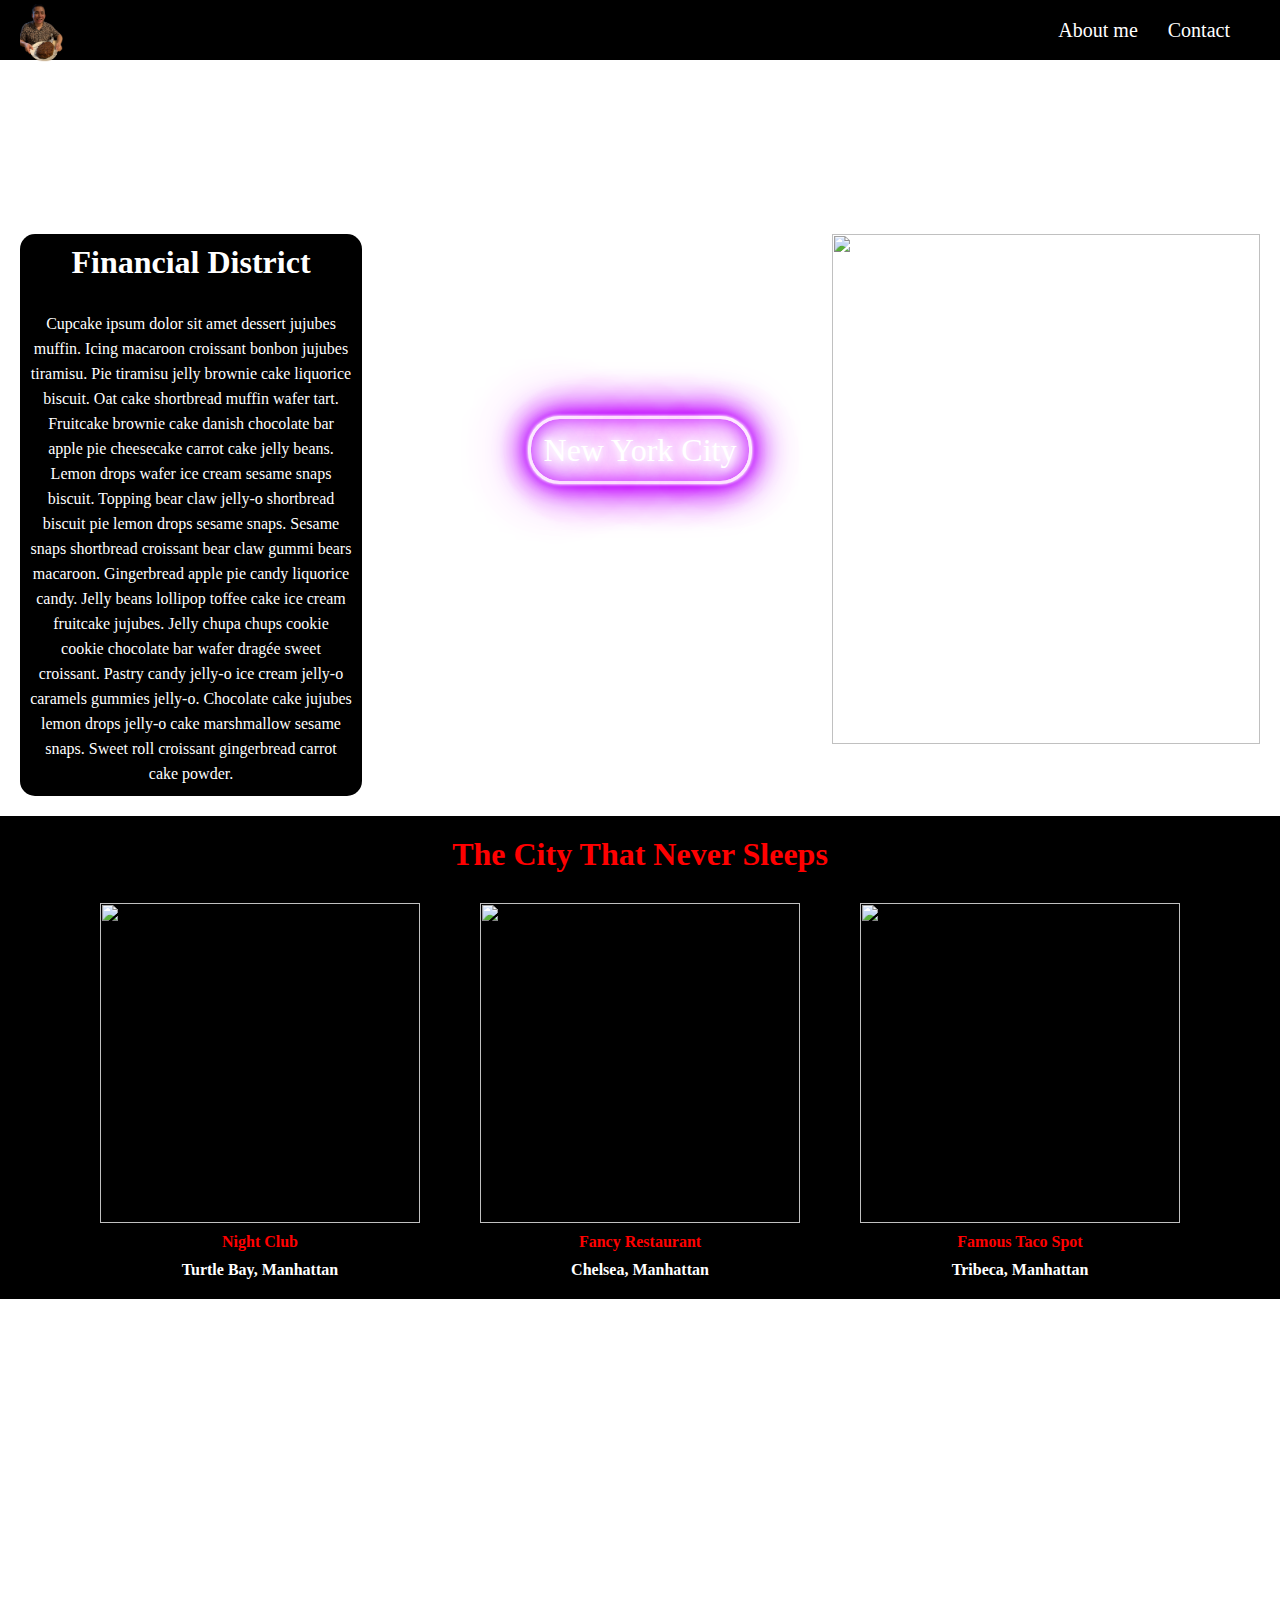
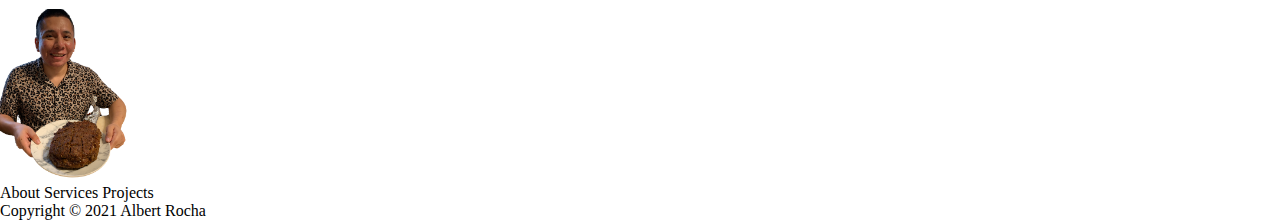
==== index.html @ f2d71719 "first commit" ====
<!DOCTYPE html>
<html lang="en">
<head>
    <meta charset="UTF-8">
    <meta http-equiv="X-UA-Compatible" content="IE=edge">
    <meta name="viewport" content="width=device-width, initial-scale=1.0">
    <title>First Landing Page self</title>
    
    <link rel="stylesheet" href="https://use.fontawesome.com/releases/v5.0.8/css/all.css">
    <link rel="stylesheet" href="styles.css">

</head>
<body>
    <div class="wrapper">
        <div class="banner-a">
            <div class="header">
                <a href="https://techcrunch.com/" target="_blank"><img src="./assets/steak-removebg-preview.png" alt="person-with-steak" class="logo"></a>

                <div class="menu">
                    <a href="/AboutMe.html"><span>About me</span></a>
                    <a href="url"><span>Contact</span></a>
                    <!-- <a href="/JavaScriptAnimation.html"><span>JS Animation</span></a> -->

                </div>
            </div>
            <video autoplay="true" loop="true">
                <source src="https://player.vimeo.com/external/473292473.hd.mp4?s=5c42ac3b9f132a30f17b6169521a13ac4ecb50f1&profile_id=172&oauth2_token_id=57447761" type="video/webm">
            </video>
            <div class="overlay">
                <h1 class="neonText">
                    New York City
                 </h1>
            </div>
        </div>
        <!-- <div class="banner">
            <div class="header">
                <a href="https://techcrunch.com/" target="_blank"><img src="./assets/steak-removebg-preview.png" alt="person-with-steak" class="logo"></a>
                
            
                <div class="menu">
                    <a href="url"><span>About me</span></a>
                    <a href="url"><span>Instagram</span></a>
                    <a href="url"><span>Contact</span></a>
                    <a href="/JavaScriptAnimation.html"><span>JS Animation</span></a>

                </div>
            </div>
            <div class="main">
                <h1 class="neonText">
                   New York City
                </h1>
            </div>
        </div> -->
        <div class="grid">
            <div class="two">
                <video width="250" autoplay="true" loop="true">
                    <source src="https://player.vimeo.com/external/478174884.sd.mp4?s=2d5acae51aa42090cc60cdc9e51c0c3b9bd8407f&profile_id=139&oauth2_token_id=57447761" type="video/webm">
                </video>
            </div>
            <div class="three">
                <h1>Financial District</h1>
                <p>Cupcake ipsum dolor sit amet dessert jujubes muffin. Icing macaroon croissant bonbon jujubes tiramisu. Pie tiramisu jelly brownie cake liquorice biscuit. Oat cake shortbread muffin wafer tart. Fruitcake brownie cake danish chocolate bar apple pie cheesecake carrot cake jelly beans. Lemon drops wafer ice cream sesame snaps biscuit. Topping bear claw jelly-o shortbread biscuit pie lemon drops sesame snaps. Sesame snaps shortbread croissant bear claw gummi bears macaroon. Gingerbread apple pie candy liquorice candy. Jelly beans lollipop toffee cake ice cream fruitcake jujubes. Jelly chupa chups cookie cookie chocolate bar wafer dragée sweet croissant. Pastry candy jelly-o ice cream jelly-o caramels gummies jelly-o. Chocolate cake jujubes lemon drops jelly-o cake marshmallow sesame snaps. Sweet roll croissant gingerbread carrot cake powder.</p>                
            </div>
            <div class="four">
                <img src="https://images.pexels.com/photos/7299449/pexels-photo-7299449.jpeg?auto=compress&cs=tinysrgb&dpr=2&w=500" alt="">
            </div>
            <div class="five">
                <video width="250" autoplay="true" loop="true">
                    <source src="https://player.vimeo.com/external/210754134.sd.mp4?s=6ec51cb51e90f44aac20c623073ba3b62adcf23e&profile_id=164&oauth2_token_id=57447761" type="video/webm">
                </video>
                
            </div>
        </div>
        <div class="sectionWithLandmarks">
            <h1>The City That Never Sleeps</h1>
            <div class="landmarks">
                <div class="landmark">
                    <div class="landmark-image">
                        <img src="https://images.pexels.com/photos/2034851/pexels-photo-2034851.jpeg?auto=compress&cs=tinysrgb&dpr=2&w=500" alt="">
                    </div>
                    <h4>
                        Night Club
                    </h4>
                    <div class="details">
                        <h4>Turtle Bay, Manhattan</h4>
                    </div>
                </div>
                <div class="landmark">
                    <div class="landmark-image">
                        <img src="https://images.pexels.com/photos/696218/pexels-photo-696218.jpeg?auto=compress&cs=tinysrgb&dpr=2&w=500" alt="">
                    </div>
                    <h4>
                        Fancy Restaurant
                    </h4>
                    <div class="details">
                        <h4>Chelsea, Manhattan</h4>
                    </div>
                </div>
                <div class="landmark">
                    <div class="landmark-image">
                        <img src="https://images.pexels.com/photos/8448174/pexels-photo-8448174.jpeg?auto=compress&cs=tinysrgb&dpr=2&w=500" alt="">
                    </div>
                    <h4>
                        Famous Taco Spot
                    </h4>
                    <div class="details">
                        <h4>Tribeca, Manhattan</h4>
                    </div>
                </div>
            </div>
        </div>
        <div class="itemswithborder">
            <div class="clients">
                <div class="client effect animate pop delay-1">
                    <i class="fab fa-facebook-square"></i>
                </div>
                <div class="client effect animate pop delay-2">
                    <i class="fab fa-instagram"></i>
                </div>
                <div class="client effect animate pop delay-3">
                    <i class="fab fa-twitter"></i>
                </div>
                <div class="client effect animate pop delay-4">
                    <i class="fab fa-linkedin-in"></i>
                </div>

            </div>
        </div>

        
        <footer>
            <div class="footer-logo">
                <a href="https://techcrunch.com/" target="_blank"><img src="./assets/steak-removebg-preview.png" alt="person-with-steak" class="logo"></a>
            </div>
            <div class="footer-navigation">
                <span>About</span>
                <span>Services</span>
                <span>Projects</span>
            </div>
            <div class="footer__copyright">
                Copyright © 2021 Albert Rocha
            </div>
        </footer>
        
    </div>

</body>
</html>
---- styles.css ----
* {
  margin: 0;
  padding: 0;
  box-sizing: border-box;
}

body {
  display: flex;
}

/* .banner {
  height: 90vh;
  min-height: 600px;
  background-image: url("https://images.pexels.com/photos/2360569/pexels-photo-2360569.jpeg?auto=compress&cs=tinysrgb&dpr=2&w=500");
  background-position: center bottom;
  background-size: cover;
  display: flex;
  flex-direction: column;
} */

.banner-a video {
  /* width: 1380px; */
  width: 100%;
}

.overlay {
  position: absolute;
  color: red;
  top: 0%;
  bottom: 0%;
  left: 0%;
  right: 0%;
  display: flex;
  align-items: center;
  justify-content: center;
}

.header {
  height: 60px;
  display: flex;
  justify-content: space-between;
  align-items: center;
  padding-left: 20px;
  padding-right: 20px;
  background-color: black;
}

.logo {
  width: 10%;
  margin-top: 10px;
}

.menu {
  display: flex;
  font-size: 20px;
  color: wheat;
  align-items: center;
}

.menu a {
  text-decoration: none;
  color: white;
}

.menu span {
  margin-right: 30px;
  cursor: pointer;
}

/* this is for the neon text */
.main {
  display: flex;
  flex-direction: column;
  align-items: center;
  /* align items center makes text and arrow align */
  justify-content: center;
  font-size: 18px;
  flex-grow: 1;
  color: white;
  font-weight: bold;
}

.neonText {
  color: #fff;
  text-shadow: 0 0 7px #fff, 0 0 10px #fff, 0 0 21px #fff, 0 0 42px #bc13fe,
    0 0 82px #bc13fe, 0 0 92px #bc13fe, 0 0 102px #bc13fe, 0 0 151px #bc13fe;
  background-image: url("https://images.pexels.com/photos/1341279/pexels-photo-1341279.jpeg?auto=compress&cs=tinysrgb&dpr=2&w=500");
  font-weight: 400;
  border: 0.2rem solid #fff;
  border-radius: 2rem;
  padding: 0.4em;
  box-shadow: 0 0 0.2rem;
  box-shadow: 0 0 0.2rem #fff, 0 0 0.2rem #fff, 0 0 2rem #bc13fe,
    0 0 0.8rem #bc13fe, 0 0 2.8rem #bc13fe, inset 0 0 1.3rem #bc13fe;
}

/* styling for airpods-animation */
/* styling for airpods-animation */
/* styling for airpods-animation */
/* styling for airpods-animation */
/* styling for airpods-animation */
/* styling for airpods-animation */
/* styling for airpods-animation */
/* styling for airpods-animation */
/* styling for airpods-animation */
.intro {
  height: 100vh;
}

.intro video {
  height: 100%;
  width: 100%;
  object-fit: cover;
}

.intro h1 {
  position: absolute;
  top: 50%;
  left: 50%;
  transform: translate(-50%, -50%);
  font-size: 80px;
  color: white;
}

section {
  height: 100vh;
  color: black;
}

section h1 {
  padding-top: 300px;
  text-align: center;
  font-size: 80px;
}
/* styling for airpods-animation */
/* styling for airpods-animation */
/* styling for airpods-animation */

/* styling CSS GRID below banner */
.grid {
  display: grid;
  grid-template-columns: repeat(3, 1fr);
  gap: 10px;
  grid-auto-rows: minmax(100px, auto);
  padding: 20px 20px;
  background-image: url("https://images.pexels.com/photos/1634279/pexels-photo-1634279.jpeg?auto=compress&cs=tinysrgb&dpr=2&w=500");
  background-position: center bottom;
  background-size: cover;
}

.two {
  grid-column: 2;
  grid-row: 1 / 3;
  /* background-color: red; */
}
.three {
  grid-column: 1;
  grid-row: 1 / 5;
  color: white;
  background-color: black;
  padding: 10px;
  border-radius: 15px;
}

.four {
  grid-column: 3;
  grid-row: 1 / 5;
  /* background-image: url("https://images.pexels.com/photos/7299449/pexels-photo-7299449.jpeg?auto=compress&cs=tinysrgb&dpr=2&w=500");
  object-fit: cover; */
}
.five {
  grid-column: 2;
  grid-row: 3 / 5;
  /* background-color: pink; */
}

.three h1 {
  margin-bottom: 30px;
  text-align: center;
}

.three p {
  text-align: center;
  line-height: 25px;
}

.two video {
  width: 100%;
}

.four img {
  width: 428px;
  height: 510px;
}

.five video {
  width: 450px;
}

/* style for items with border change section */
.itemswithborder {
  display: flex;
  flex-direction: column;
  align-items: center;
  /* align items center makes text and arrow align */
  justify-content: center;
  font-size: 18px;
  flex-grow: 1;
  color: white;
  font-weight: bold;
  height: 300px;
  background-image: url("https://images.pexels.com/photos/410237/pexels-photo-410237.jpeg?auto=compress&cs=tinysrgb&dpr=2&w=500");
  background-position: center bottom;
}

.clients {
  display: flex;
  justify-content: space-between;
}

.client {
  padding-top: 30px;
  padding-bottom: 30px;
  padding-left: 30px;
  padding-right: 30px;
  border: 5px solid;
  border-radius: 50%;
  margin-left: 70px;
  margin-right: 70px;
}

.effect {
  border: 5px solid;
  transition: ease-out;
  transition: 5s;
}

.effect:hover {
  border-radius: 15px;
  transition: 1s;
  border: 5px solid;
  padding-top: 40px;
  padding-bottom: 40px;
  padding-left: 40px;
  padding-right: 40px;
}

.animate.pop {
  animation-name: animate-pop;
  animation-timing-function: cubic-bezier(0.26, 0.53, 0.74, 1.48);
  animation-duration: 0.5s;
}

.delay-1 {
  animation-delay: 0.6s;
}
.delay-2 {
  animation-delay: 0.7s;
}
.delay-3 {
  animation-delay: 0.8s;
}

.delay-4 {
  animation-delay: 0.9s;
}

@keyframes animate-pop {
  0% {
    opacity: 0;
    transform: scale(0.5, 0.5);
  }

  100% {
    opacity: 1;
    transform: scale(1, 1);
  }
}

.sectionWithLandmarks {
  background-color: black;
  display: flex;
  flex-direction: column;
  align-items: center;
  justify-content: center;
  padding-bottom: 10px;
}

.sectionWithLandmarks h1 {
  color: red;
  margin-top: 20px;
}

.landmarks {
  display: flex;
}

.landmarks .landmark {
  padding-top: 30px;
  padding-left: 30px;
  padding-right: 30px;
}

.landmark-image {
  width: 320px;
  height: 320px;
  overflow: hidden;
}

.landmark-image img {
  width: 100%;
  height: 100%;
  object-fit: cover;
}

.landmark h4 {
  color: red;
  text-align: center;
  margin-top: 10px;
}

.details h4 {
  margin-bottom: 10px;
  color: white;
}

/* styling for section with map */

/* map */
/* #googleMap {
    width: 100px;
    height: 100px;
} */
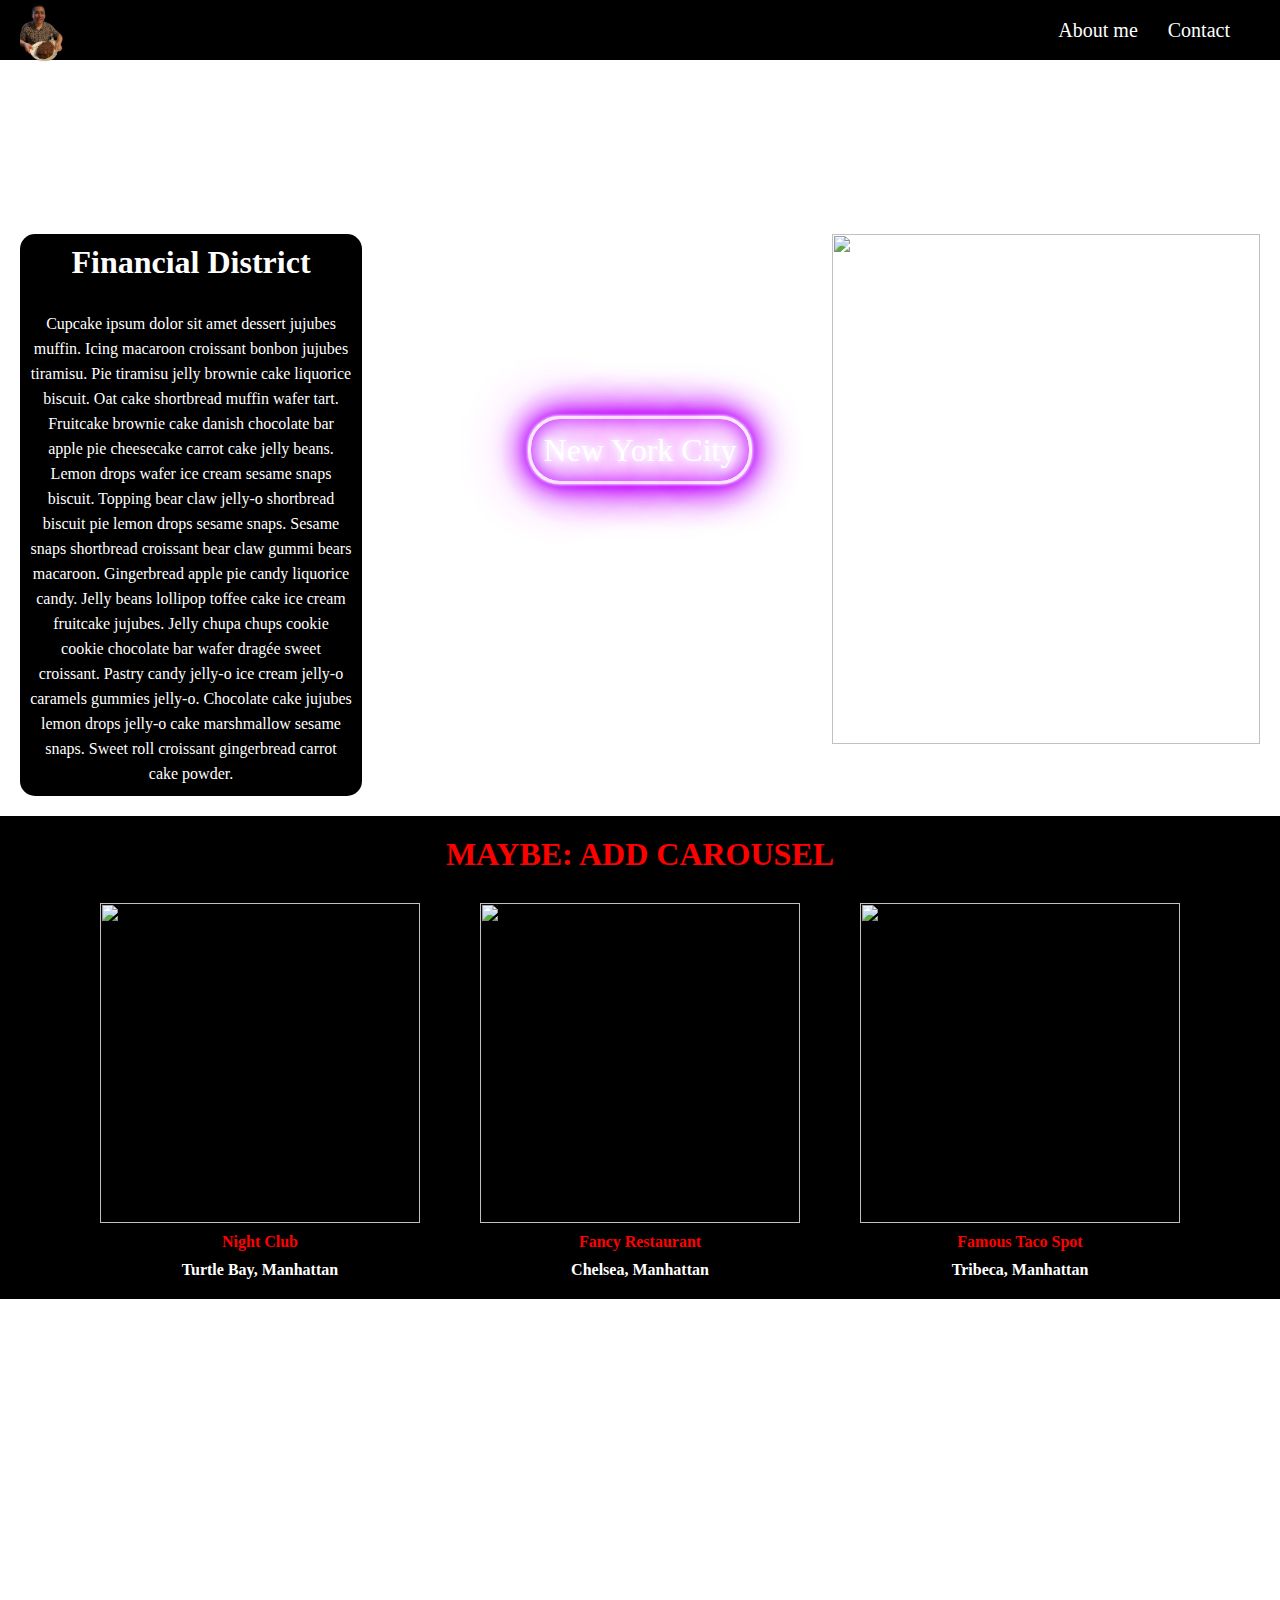
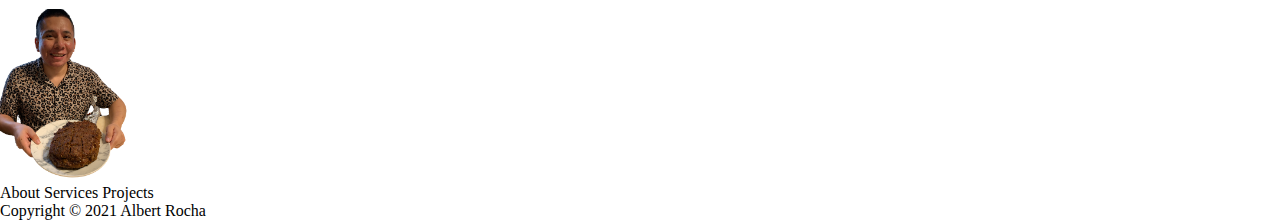
==== commit 0659137b: "second commit: Carousel Landing file created with bootstrap" ====
--- a/index.html
+++ b/index.html
@@ -72,7 +72,7 @@
             </div>
         </div>
         <div class="sectionWithLandmarks">
-            <h1>The City That Never Sleeps</h1>
+            <h1>MAYBE: ADD CAROUSEL</h1>
             <div class="landmarks">
                 <div class="landmark">
                     <div class="landmark-image">
@@ -130,7 +130,7 @@
         
         <footer>
             <div class="footer-logo">
-                <a href="https://techcrunch.com/" target="_blank"><img src="./assets/steak-removebg-preview.png" alt="person-with-steak" class="logo"></a>
+                <a href="./CarouselLanding.html" target="_blank"><img src="./assets/steak-removebg-preview.png" alt="person-with-steak" class="logo"></a>
             </div>
             <div class="footer-navigation">
                 <span>About</span>
--- a/styles.css
+++ b/styles.css
@@ -331,3 +331,30 @@
     width: 100px;
     height: 100px;
 } */
+
+
+/* STYLING FOR CAROUSEL LANDING */
+
+/* STYLING FOR CAROUSEL LANDING */
+
+/* STYLING FOR CAROUSEL LANDING */
+
+/* STYLING FOR CAROUSEL LANDING */
+
+/* STYLING FOR CAROUSEL LANDING */
+
+.carousel-item {
+    height: 32rem;
+    background: #777;
+    color: white;
+    position: relative;
+}
+
+.container {
+    position: absolute;
+    bottom: 0;
+    left: 0;
+    right: 0;
+    padding-bottom: 50px;
+    
+}